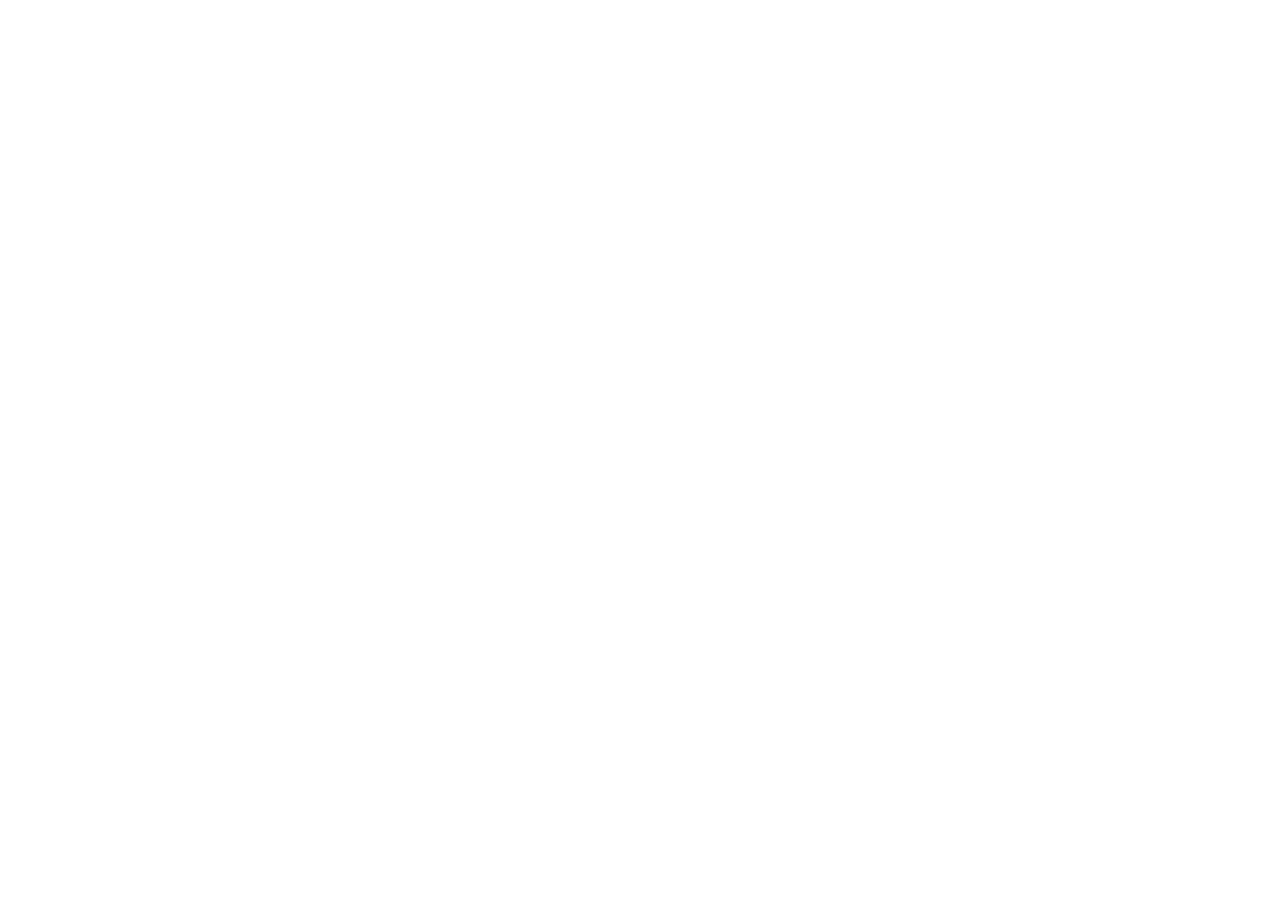
==== contactus.html @ 925f24f8 "1 file added" ====
<html>
  <head>
    <meta charset="UTF-8" />
    <script src="script.js"></script>
    <link rel="stylesheet" type="text/css" href="styles-mobile.css" />
  </head>
<header>
  <title>Contact Us</title>
  <body>
  </body>
  </html>
---- styles-mobile.css ----
body {
  background: white;
  font-family: Georgia, 'Times New Roman', Times, serif;
}
table, th, td {
  border: 2px solid black;
  border-collapse: collapse;
}
td, th {
  padding: 4px;
}
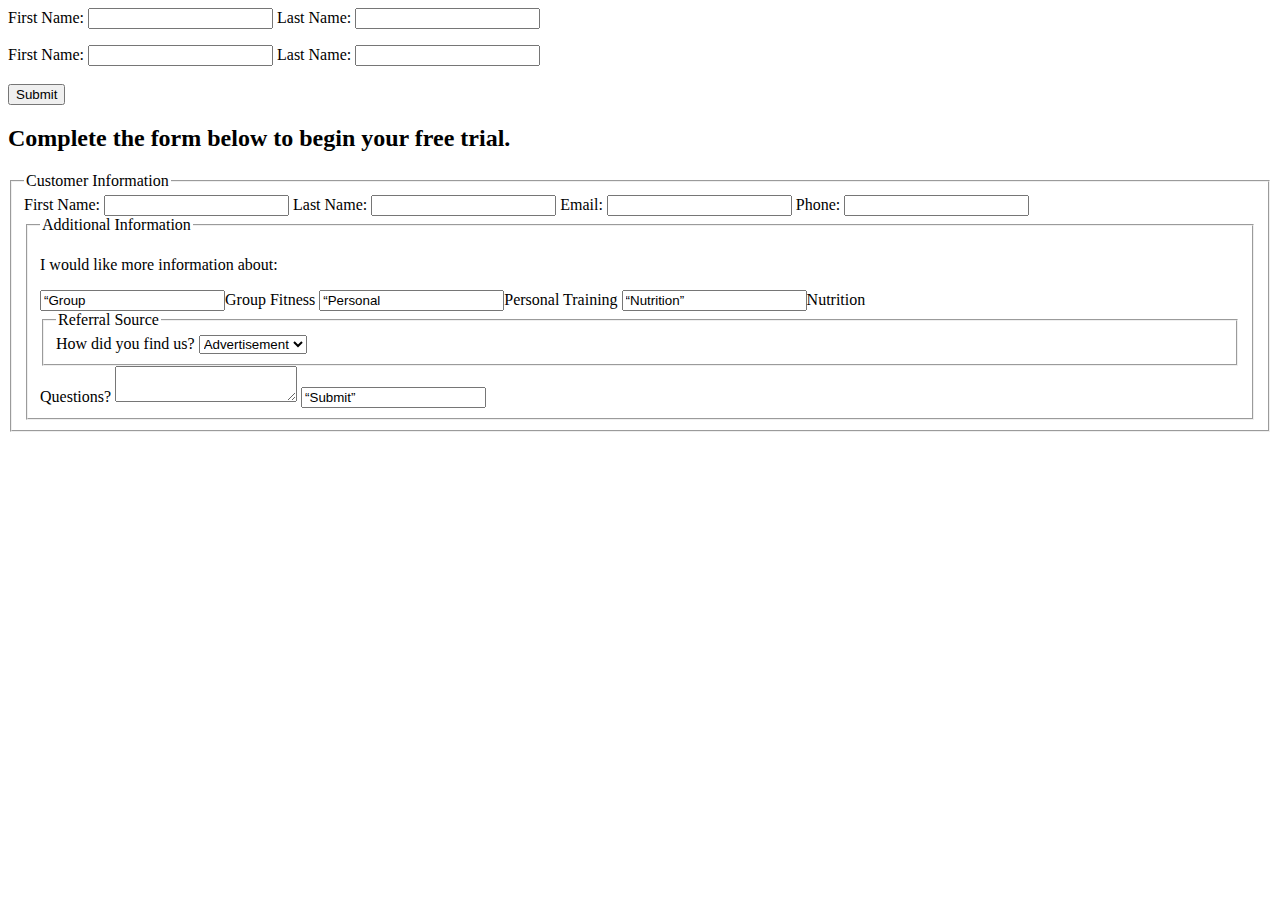
==== commit c5102c86: "2 files modified" ====
--- a/contactus.html
+++ b/contactus.html
@@ -7,5 +7,58 @@
 <header>
   <title>Contact Us</title>
   <body>
+  <form>
+  First Name: 
+  <input type="text" name="fname">
+  
+  Last Name:
+  <input type="text" name="lname">
+</form>
+<form action="/action_collect.php" target="_blank">
+  First Name: 
+  <input type="text" name="fname">
+  
+  Last Name:
+  <input type="text" name="lname">
+  <br>
+  <br>
+   <input type="submit" value="Submit">
+</form>
+
+<div id=“form”>
+<h2>Complete the form below to begin your free trial.</h2>
+<form class=“form-grid”> <!-- Start Form --> 
+  <fieldset>
+  <legend>Customer Information</legend>
+  <label for=“fName”>First Name:</label>
+  <input type=“text” name=“fName” id=“fName” required>
+  <label for=“lName”>Last Name:</label> 
+  <input type=“text” name=“lName” id=“lName” required>
+  <label for=“email”>Email:</label> 
+  <input type=“email” name=“email” id=“email” required>
+  <label for=“phone”>Phone:</label>
+  <input type=“tel” id=“phone” name=“phone” required>
+  <fieldset>
+  <legend>Additional Information</legend>
+  <p>I would like more information about:</p>
+  <label for=“grpfit”><input type=“checkbox” name=“interest” id=“grpfit” value=“Group Fitness”>Group Fitness</label> 
+  <label for=“prtrain”><input type=“checkbox” name=“interest” id=“prtrain” value=“Personal Training”>Personal Training</label>
+  <label for=“nutr”><input type=“checkbox” name=“interest” id=“nutr” value=“Nutrition”>Nutrition</label>
+  <fieldset>
+  <legend>Referral Source</legend>
+  <label for=“reference”>How did you find us?</label>
+  <select name=“reference” id=“reference”>
+  <option value=“ad”>Advertisement</option>
+  <option value=“friend”>Friend</option>
+  <option value=“google”>Google</option>
+  <option value=“social”>Social Media</option>
+  <option value=“other”>Other</option>
+</select>
+</fieldset>
+<label for=“questions”> Questions?</label> 
+<textarea id=“questions” name=“questions” rows=“5” cols=“35”></textarea>
+<input type=“submit” id=“submit” value =“Submit” class=“btn”>
+</form>
+</div>
   </body>
   </html>